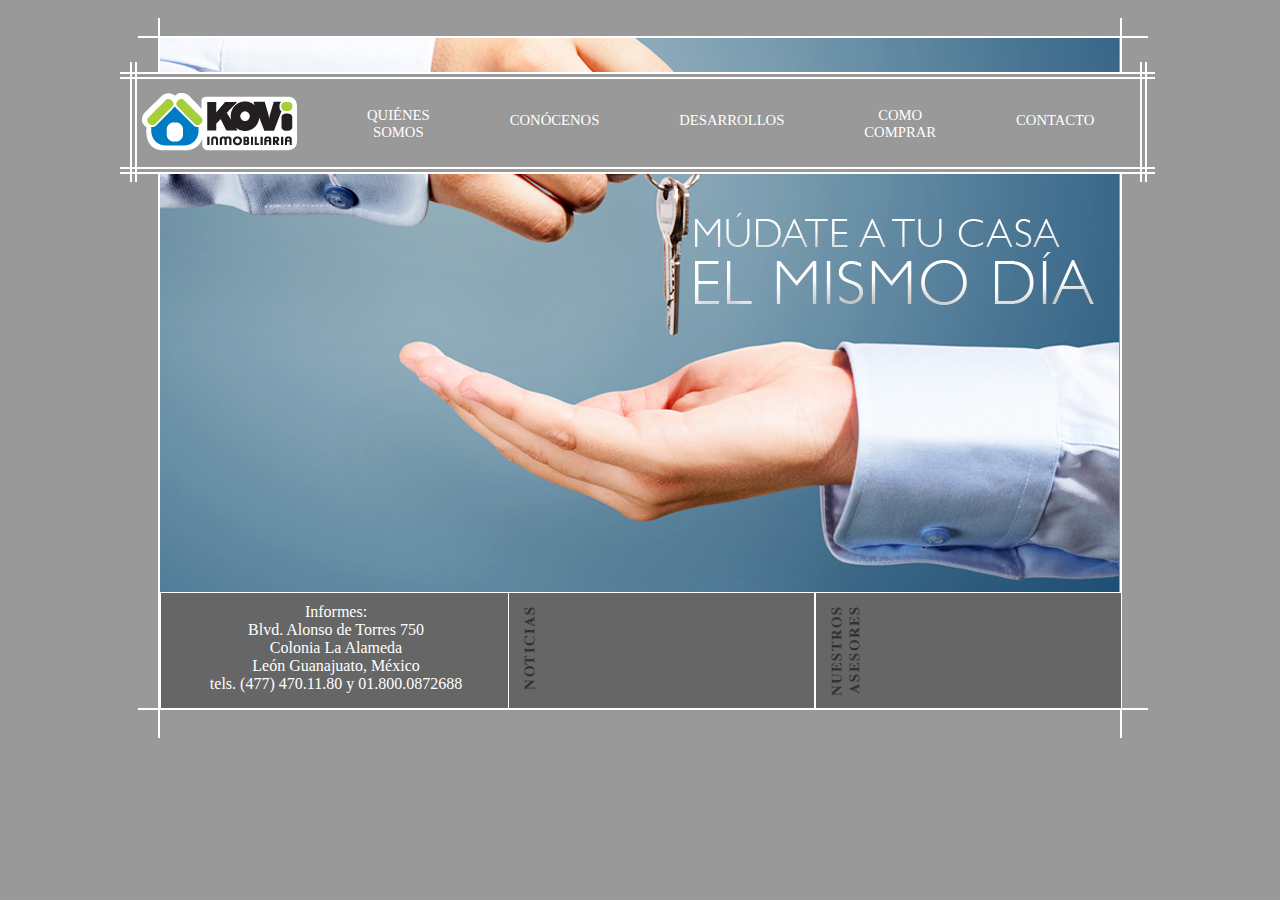
==== index.html @ 4bf64acb "subiendo la pagina" ====
<?xml version="1.0" encoding="UTF-8"?>
<!DOCTYPE html PUBLIC "-//W3C//DTD XHTML 1.0 Strict//EN" "http://www.w3.org/TR/xhtml1/DTD/xhtml1-strict.dtd">
<html xmlns="http://www.w3.org/1999/xhtml" xml:lang="en" lang="en">
<head>
    <title>.::Kovien ::.</title>
    <link href="css/estilos.css" rel="stylesheet" type="text/css" />
    <link rel="shortcut icon" href="favico.png">
    <link rel="stylesheet" href="css/jScrollPane.css" type="text/css" media="screen" charset="utf-8" />
    <!--<script type="text/javascript"
	src="http://ajax.googleapis.com/ajax/libs/jquery/1.3.2/jquery.min.js">
</script>--> 
    <script type='text/javascript' src='js/jquery-1.4.2.min.js'></script>
	<script type="text/javascript" src="js/script.js"></script>
	<script type="text/javascript" src="js/jqFancyTransitions.js"></script>
	<script src="js/jquery.fadeSliderToggle.js" type="text/javascript"></script>
	
     <script type="text/javascript" src="js/jScrollPane.js"></script>
     <script type="text/javascript" src="js/jquery.mousewheel.js"></script>
     
     <script type="text/javascript">
    var xmlDocN;
    var xmlDocA;
    if (window.XMLHttpRequest)
      {
      xhttpN=new XMLHttpRequest();
      xhttpA=new XMLHttpRequest();
      }
    else // Internet Explorer 5/6
      {
      xhttpN=new ActiveXObject("Microsoft.XMLHTTP");
      xhttpA=new ActiveXObject("Microsoft.XMLHTTP");
      }
    xhttpN.open("GET","xml/noticias.xml",false);//cambio
    xhttpN.send("");
    xmlDocN=xhttpN.responseXML;
    xhttpA.open("GET","xml/asesores.xml",false);
    xhttpA.send("");
    xmlDocA=xhttpA.responseXML;
    
    var x=xmlDocN.getElementsByTagName("noticia");
    i=0;
    
    var y=xmlDocA.getElementsByTagName("asesor");
    a=0;
    
    
    function display()
    {
    
    nota=(x[i].getElementsByTagName("contenido")[0].childNodes[0].nodeValue);
    imgN=(x[i].getElementsByTagName("imagen")[0].childNodes[0].nodeValue);
    txtN1= nota ;
    txtN= '<img src="'+ imgN +'"/>' ;
    document.getElementById("imagenNoticia").innerHTML=txtN;
    document.getElementById("textoNoticia").innerHTML=txtN1;
    
     nombre=(y[a].getElementsByTagName("nombre")[0].childNodes[0].nodeValue);
     tel=(y[a].getElementsByTagName("tel")[0].childNodes[0].nodeValue);
     cel=(y[a].getElementsByTagName("cel")[0].childNodes[0].nodeValue);
     id=(y[a].getElementsByTagName("id")[0].childNodes[0].nodeValue);
     puesto=(y[a].getElementsByTagName("puesto")[0].childNodes[0].nodeValue);
    imgA=(y[a].getElementsByTagName("imagen")[0].childNodes[0].nodeValue);
    txtA1= nombre +"<br/>"+ tel +"<br/>"+ cel +"<br/>"+ id +"<br/>"+ puesto;
    txtA= '<img src="'+ imgA +'"/>' ;
    document.getElementById("imagenAsesor").innerHTML=txtA;
    document.getElementById("textoAsesor").innerHTML=txtA1;
    
    }
</script>
     
     
</head>
<body onload="display()">

    <div id="contenedorGeneral">
        <br/>
	<div>
		    <img src="img/lineaHL.png" style="float:left; margin-top:-20px; margin-left:18px; position:absolute;"/>
		    <div id="lineaBLL" style="margin-left:-2px; margin-top:-2px; position:absolute; float:left;"></div>
		    <div id="lineaBLL" style="margin-left:-2px;  margin-top:670px; position:absolute;"></div>
		   <img src="img/lineaHL.png" style="float:left;  margin-left:980px; margin-top:-20px; position:absolute;"/>
	</div>
	    
	<div>
	    <div id="galeria1" style="display:none;" ></div>
	    <div id="galeria" >
		
		<img src="imgFondos/02.jpg"/>
		<img src="imgFondos/04.jpg"/>
		<img src="imgFondos/06.jpg"/>
		<img src="imgFondos/07.jpg"/>
		<img src="imgFondos/08.jpg"/>
		<img src="imgFondos/09.jpg"/>
		<img src="imgFondos/11.jpg"/>
	    </div>
	    
	</div>
	
        <div id="pie">
            
            <div id="info">
		<div style="margin-top:10px;">
		<b>Informes:</b><br/>
		Blvd. Alonso de Torres 750<br/>
		Colonia La Alameda<br/>
		Le&oacute;n Guanajuato, M&eacute;xico<br/>
		tels. (477) 470.11.80 y 01.800.0872688
		</div>
	    </div>
	    
	    <div id="n1" >
		
		<div style="float:left;"><img src="img/noticias.png"/></div>
		<div id="imagenNoticia" style=" width:100px; height:100px; float:left; margin-top:8px; margin-right:10px;"></div>
		<div id="textoNoticia" style="font-size:10pt; color:#FFF; width:140px; height:100px; float:left; margin-top:8px;"></div>
		
	    </div>
	    <div id="n2">
		
		<div style="float:left;"><img src="img/asesores.png"/></div>
		<div id="imagenAsesor" style="width:100px; height:100px; float:left; margin-top:8px; margin-right:10px;"></div>
		<div id="textoAsesor" style="font-size:10pt; color:#FFF; width:120px; height:100px; float:left; margin-top:8px;"></div>
		
	    </div>
        
        </div>
	
	<div id="cabexa" >
		<div>
		    <img src="img/lh.png" style="float:left; margin-top:-10px; position:absolute;"/>
		    <img src="img/lh.png" style="float:left; margin-top:-10px; margin-left:5px; position:absolute;"/>
		    <div id="lineaBL" style="margin-left:-10px; position:absolute; float:left;"></div>
		    <div id="lineaBL" style="margin-left:-10px; margin-top:5px; position:absolute; float:left;"></div>
		    <div id="lineaBL" style="margin-left:-10px;  margin-top:95px; position:absolute;"></div>
		    <div id="lineaBL" style="margin-left:-10px; margin-top:100px; position:absolute;"></div>
		   <img src="img/lh.png" style="float:left;  margin-left:1010px; margin-top:-10px; position:absolute;"/>
		    <img src="img/lh.png" style="float:left;  margin-left:1015px; margin-top:-10px;   position:absolute;"/>
		</div>
		
		<img id="inicio" src="img/logo.png" style="float:left; margin-left:10px; border:none; cursor:pointer;"/>
	       
		
		<a class="bMenu" id="quienesM" style="margin-top:35px; margin-left:60px; float:left;">QUI&Eacute;NES<br/>SOMOS </a>
		<a class="bMenu" id="conocenosM" style="margin-top:40px; margin-left:80px; float:left;">CON&Oacute;CENOS </a>
		<a class="bMenu" id="desarrolloM" style="margin-top:40px; margin-left:80px; float:left;">DESARROLLOS</a>
		<a class="bMenu" id="comoM" style="margin-top:35px; margin-left:80px; float:left;">COMO <br/>COMPRAR </a>
		<a class="bMenu" id="contactoM"  style="margin-top:40px; margin-left:80px; float:left;">CONTACTO </a>
		
	<div>
	    
	    
       <div id="menuQ" style="margin-left:-920px; margin-top:110px; display:none;">
	    
	    <p style="font-size:14pt; ">QUI&Eacute;NES SOMOS</p>
	    <div id="lineaBC" style="margin-left:20px; margin-top:-20px;"></div>
	    <p style="font-size:10pt;">
		<a  class="cMenu" id="menuM" style="cursor:pointer;">Misi&oacute;n</a><br/><br/>
		<a  class="cMenu" id="menuV" style="cursor:pointer;">Visi&oacute;n</a><br/><br/>
		<a  class="cMenu" id="menuL" style="cursor:pointer;">Lema</a>
	    </p>
	    <div id="cuadroQuienes" style="display:none;">
		<div id="lineaGC" style="margin-left:20px;"></div><br/>
		<div><p id="parrafoQuienes" style="font-size:10pt;"></p></div>
		<div id="lineaGC" style="margin-left:20px; margin-top:50px;"></div><br/>
	    </div>
	    		    
	</div>
       
         <div id="menuConoce" style="margin-left:-920px; margin-top:110px; display:none;">
	    
	    <p style="font-size:14pt; ">CON&Oacute;CENOS</p>
	    <div id="lineaBC" style="margin-left:20px; margin-top:-20px;"></div>
	    <p>
		<a id="conoce1"  class="cMenu" style="cursor:pointer; font-size:10pt;">M&uacute;date a tu casa el mismo d&iacute;a</a><br/>
		<div id="conocep1" style="margin-left:10px; margin-bottom:10px; display:none;">
		    <div id="lineaGC" style="margin-left:20px;"></div>
		    <div  id="parrafoConoce1" style="font-size:10pt;">
			<p style="padding=0; margin-right:15px; ">
			    Por que nosotros sabemos cuan importante es que tu casa cuente con los servicios necesarios
			    en cuanto te mudes, te dejamos tu casa lista para que la habites y la goces a lado de tu familia.
			</p>
		    </div>
		    <div id="lineaGC" style="margin-left:20px;"></div>
		    
		</div>    
		<a id="conoce2" class="cMenu" style="cursor:pointer; font-size:10pt;">Ambientes dise&ntilde;ados para tus hijos</a><br/><br/>
		<div id="conocep2" style="margin-left:10px; margin-bottom:10px; display:none;">
		    
		    <div id="lineaGC" style="margin-left:20px;"></div>
		    <div  id="parrafoConoce2" style="font-size:10pt;">
			<p style="padding=0; margin-right:15px;">
			    Nuestros fraccionamientos est&aacute;n dise&ntilde;ados para el goce, la diversi&oacute;n y el crecimiento sano
			    de tus hijos, lugares donde ellos pueden jugar, andar en bicicleta, correr y divertirse
			    con sus amigos en un ambiente natural y completamente seguro en el que t&uacute; estar&aacute;s
			    tranquila mientras tus hijos se divierten y hacen nuevos amigos.
			</p>
		    </div>
		    <div id="lineaGC" style="margin-left:20px;"></div>
		    
		</div>    
		
		<a id="conoce3" class="cMenu" style="cursor:pointer; font-size:10pt;">Construcci&oacute;n Tradicional</a><br/><br/>
		<div id="conocep3" style="margin-left:10px; margin-bottom:10px; display:none;">
		    
		    <div id="lineaGC" style="margin-left:20px;"></div>
		    <div  id="parrafoConoce3" style="font-size:10pt;">
			<p style="padding=0; margin-right:15px;">
			   Inmobiliaria KOVI cuida siempre la calidad de tu casa. Las casas de nuestros fraccionamientos
			   son construidas de la manera tradicional para brindarte la calidad, seguridad y estabilidad
			   que tu y tu familia buscan al comprar una nueva casa. Hechas de tabique rojo cocido y con
			   muros independientes, son casas que aparte de ser muy bellas en sus acabados exteriores,
			   son fuertes y duraderas, un patrimonio para ti y para tus hijos.
			</p>
		    </div>
		    <div id="lineaGC" style="margin-left:20px;"></div>
		    
		</div>    
		<a id="conoce4" class="cMenu" style="cursor:pointer; font-size:10pt;">Naturaleza en contacto contigo</a><br/><br/>
		<div id="conocep4" style="margin-left:10px; margin-bottom:10px; display:none;">
		    
		    <div id="lineaGC" style="margin-left:20px;"></div>
		    <div  id="parrafoConoce4" style="font-size:10pt;">
			<p style="padding=0; margin-right:15px;">
			  Inmobiliaria KOVI no deja de lado la naturaleza y todos sus beneficios que &eacute;sta trae
			  a tu hogar y tu familia, por lo que en nuestros desarrollos siempre cuidamos crear
			  espacios donde tu y tus hijos puedan experimentar el estar en contacto con la
			  naturaleza, la belleza de tener un lugar verde, limpio y saludable donde vivir.
			</p>
		    </div>
		    <div id="lineaGC" style="margin-left:20px;"></div>
		    
		</div>   
		<a id="conoce5" class="cMenu" style="cursor:pointer; font-size:10pt;">Construimos para tu familia</a><br/><br/>
		<div id="conocep5" style="margin-left:10px; margin-bottom:10px; display:none;">
		    
		    <div id="lineaGC" style="margin-left:20px;"></div>
		    <div  id="parrafoConoce5" style="font-size:10pt;">
			<p style="padding=0; margin-right:15px;">
			  Los fraccionamientos que Inmobiliaria KOVI te ofrece est&aacute;n dise&ntilde;ados y construidos pensando en ti
			  y en tu familia, en las necesidades de cada uno ellos, desde &aacute;reas recreativas para tus hijos hasta
			  &aacute;reas verdes en donde puedes invitar a tu familia a pasar una parrillada en contacto con la naturaleza
			  con la tranquilidad de que tus hijos pueden estar jugando mientras tu y tus invitados disfrutan del lugar.
			</p>
		    </div>
		    <div id="lineaGC" style="margin-left:20px;"></div>
		    
		</div>   
		<a id="conoce6" class="cMenu" style="cursor:pointer; font-size:10pt;">El lugar ideal para comenzar tu familia</a><br/><br/>
		<div id="conocep6" style="margin-left:10px; margin-bottom:10px; display:none;">
		    
		    <div id="lineaGC" style="margin-left:20px;"></div>
		    <div  id="parrafoConoce6" style="font-size:10pt;">
			<p style="padding=0; margin-right:15px;">
			  Si estas pensando en comenzar una familia, los fraccionamientos que
			  Inmobiliaria KOVI te ofrece son una excelente opci&oacute;n. Tu y tu familia
			  sentir&aacute;n la paz de estar rodeados de ambientes naturales, tranquilos,
			  seguros ya que nuestros fraccionamientos cuentan con pluma y control de entrada
			  y salida de veh&iacute;culos, aire limpio y fresco, y casas de excelente calidad y dise&ntilde;o.
			  Sin duda fraccionamientos en donde tu familia podr&aacute; comenzar con el pi&eacute; derecho y
			  tu y tus hijos podr&aacute;n disfrutar de todos los beneficios que los fraccionamientos
			  de KOVI les ofrecen. 
			</p>
		    </div>
		    <div id="lineaGC" style="margin-left:20px;"></div>
		    
		</div>  
		<a id="conoce7" class="cMenu" style="cursor:pointer; font-size:10pt;">Acabados de primer nivel</a><br/><br/>
		<div id="conocep7" style="margin-left:10px; margin-bottom:10px; display:none;">
		    
		    <div id="lineaGC" style="margin-left:20px;"></div>
		    <div  id="parrafoConoce7" style="font-size:10pt;">
			<p style="padding=0; margin-right:15px;">
			 Por que los detalles hacen la diferencia, Inmobiliaria KOVI te ofrece casas con acabados de primera
			 calidad, que aportar&aacute;n el detalle y realce que tu casa merece, te ofrecemos aplanados de yeso
			 y pintura vin&iacute;lica en interiores que har&aacute;n de tu casa tu hogar que tu y tu familia estaban buscando.
			</p>
		    </div>
		    <div id="lineaGC" style="margin-left:20px;"></div>
		    
		</div>  
	    </p>
	    		    
	</div>
	 
	 <div id="menuDesa" style="margin-left:-920px; margin-top:110px; display:none; ">
	    
	    <p style="font-size:14pt; ">DESARROLLOS</p>
	    <div id="lineaBC" style="margin-left:20px; margin-top:-20px;"></div>
	    <p style=" font-size:10pt;">
		Da click sobre el fraccionamiento<br/>
		y conoce más sobre éste

	    </p>
	    <div id="lineaGC" style="margin-left:30px;"></div><br/><br/>
	    <a href="campoFuerte/index.html" target="_blank"> <img src="img/logoF.png" style="border:none;"/></a><br/><br/>
	    <div id="lineaGC" style="margin-left:30px;"></div><br/><br/>
	    <a href="campoPalmyra/index.html" target="_blank"><img src="img/logoP.png"  style="border:none;"/></a>
	    
	</div>
	
	 <div id="menuComo" style="margin-left:-920px; margin-top:110px; display:none;">
	    
	    <p style="font-size:14pt; ">C&Oacute;MO COMPRAR</p>
	    <div id="lineaBC" style="margin-left:20px; margin-top:-20px;"></div>
	    <p style=" font-size:10pt;">
		Nosotros tramitamos tu cr&eacute;dito <br/>
		SIN NINGUN COSTO

	    </p>
	    <div id="lineaGC" style="margin-left:30px; "></div>
	    <p style=" font-size:10pt;">
		Si tienes duda sobre los cr&eacute;ditos y cual<br/>
		puedes usar para comprar tu casa, nosotros<br/>
		te ayudamos y te orientamos. Ll&aacute;manos sin<br/>
		ning&uacute;n compromiso o acude a nuestras<br/>
		oficinas y te atenderemos con mucho gusto.
	    </p>
	    <div id="lineaGC" style="margin-left:30px;"></div>
	    <img src="img/logitos.png"  style="border:none;"/>
	    <div id="lineaGC" style="margin-left:30px;"></div>
	    <p >&iexcl;Tramitamos todo tipo de cr&eacute;dito!</p>
	    
	</div>
	
	<div id="menuContacto" style="margin-left:-920px; margin-top:110px;  display:none;">
	    
	    <p style="font-size:14pt; ">CONTACTO</p>
	    <div id="lineaBC" style="margin-left:20px; margin-top:-20px;"></div>
	    <p style=" font-size:10pt;">
		Ll&aacute;manos, vis&iacute;tanos o m&aacute;ndanos un mensaje.<br/>
		Estamos a tus &oacute;rdenes.


	    </p>
	    <div id="lineaGC" style="margin-left:30px; "></div>
	     <p style=" font-size:10pt; margin-top:5px;  margin-bottom:5px;">
		Blvd. Alonso de Torres 750<br/>
		Colonia La Alameda<br/>
		Le&oacute;n Guanajuato, M&eacute;xico<br/>
		tels. (477) 470.11.80 
	    </p>
	    <div id="lineaGC" style="margin-left:30px;"></div>
	     <p style=" margin-top:5px;">
		<form  name="contacto" method="post" action="enviar.php" >
		<label style="margin-left:20px; font-size:9pt; float:right; ">Nombre:<input style="float:right; margin-right:20px;" name="nombre" type="text" id="nombre" size="20"/></label>
			<label style="margin-left:20px; font-size:9pt; float:right; margin-top:2px;">Empresa:<input style="float:right; margin-right:20px;" name="empresa" type="text" id="empresa" size="20"/></label>
			<label style="margin-left:20px; font-size:9pt; float:right; margin-top:2px;">E-mail:<input style="float:right; margin-right:20px;" name="mail" type="text" id="mail" size="20"/></label>
			<label style="margin-left:20px; font-size:9pt; float:right; margin-top:2px;">Tel:<input style="float:right; margin-right:20px;" name="tel" type="text" id="tel" size="20"/></label>
			<label style=" font-size:9pt; float:right; margin-top:1px;">Mensaje:<textarea style="float:right; margin-right:20px;" name="mensaje" cols="20" rows="4" id="mensaje"></textarea></label></p>
		
			<label style="position:absolute; font-size:9pt; margin-top:170px; margin-left:200px;"><input type="submit" name="Submit" value="Enviar"/></label>
			
		</form>
	    </p>
	   
	    
	</div>	
	
    </div>

</body>
</html>
---- css/estilos.css ----
body {
    
    background-color: #999999;
    font-family: Times, serif;
	font-style: normal;
	font-weight: 100;
}

a:link {
  
  color:#FFF;
  text-decoration: none;
}

a:hover{
  
  color:#333;
}

a:visited{
  color:#fff;
   text-decoration: none;
}

#contenedorGeneral{
    
    background-color: #999999;
     width: 1000px;
    height: 720px;
    margin-left: auto;
    margin-right:auto;
    color:#fff;
    padding-top:12px;
    
}

#cabexa{
    
   
    margin-right: 10px;
     margin-left: -10px;
    height: 100px;
 width: 1015px;
    margin-top:-520px;
    position:absolute;
 background-color: #999999;
    z-index:2;

}


#lineaBLL{ width: 1010px; background-color:#fff; height:2px;}
#lineaBL{ width: 1035px; background-color:#fff; height:2px;}
#lineaBC{ width: 260px; background-color:#fff; height:2px;}
#lineaGC{ width: 240px; background-color:#999999; height:2px;}

#galeria{
    
    margin-right: 15px;
     margin-left: 20px;
     margin-top: 0px;
     width:960px;
     position:absolute;
     z-index:0;
    
}
#galeria1{
    
    margin-right: 15px;
     margin-left: 20px;
     margin-top: 0px;
     width:960px;
     position:absolute;
     z-index:1;
    
}

#menuQ{
    
   float:left;
   height:390px;
   width:300px;
   background-image: url(../img/cuadroN.png);
   z-index:10;
   text-align:center;
   color:#fff;
}

#menuConoce{
    
   float:left;
   height:390px;
   width:300px;
   background-image: url(../img/cuadroN.png);
   z-index:10;
   text-align:center;
   color:#fff;
}


#parrafoConoce1{
    
    height:70px;
   width:260px;
   text-align:left;
   margin-left:20px;
   margin-top:10px;
   margin-bottom:10px;
    
}

#parrafoConoce2{
    
    height:70px;
   width:260px;
   text-align:left;
   margin-left:20px;
   margin-top:10px;
   margin-bottom:10px;
    
}

#parrafoConoce3{
    
    height:70px;
   width:260px;
   text-align:left;
   margin-left:20px;
   margin-top:10px;
   margin-bottom:10px;
    
}
#parrafoConoce4{
    
    height:70px;
   width:260px;
   text-align:left;
   margin-left:20px;
   margin-top:10px;
   margin-bottom:10px;
    
}
#parrafoConoce5{
    
    height:70px;
   width:260px;
   text-align:left;
   margin-left:20px;
   margin-top:10px;
   margin-bottom:10px;
    
}
#parrafoConoce6{
    
    height:70px;
   width:260px;
   text-align:left;
   margin-left:20px;
   margin-top:10px;
   margin-bottom:10px;
    
}
#parrafoConoce7{
    
    height:70px;
   width:260px;
   text-align:left;
   margin-left:20px;
   margin-top:10px;
   margin-bottom:10px;
    
}


#menuDesa{
    
   float:left;
   height:390px;
   width:300px;
   background-image: url(../img/cuadroN.png);
   z-index:10;
   text-align:center;
   color:#fff;
}
#menuComo{
    
   float:left;
   height:390px;
   width:300px;
   background-image: url(../img/cuadroN.png);
   z-index:10;
   text-align:center;
   color:#fff;
}

#menuContacto{
    
   float:left;
   height:390px;
   width:300px;
   background-image: url(../img/cuadroN.png);
   z-index:10;
   text-align:center;
   color:#fff;
   
}

.bMenu:hover{ color: #333333;}
.cMenu:hover{ color: #999999;}

.bMenu{
        color: #fff;
	float:left;
	cursor:pointer;
	text-align:center ;
	font-size:11pt;
}

#pie{
     margin-right: 10px;
    margin-left: 20px;
    height: 105px;
     
     position:absolute;
}




#info{
    
    background-color: #666666;
     border: solid #FFF thin;
    height: 115px;
    width: 350px;
    float:left;
    position:absolute;
    text-align:center;
    color:#fff;
}

#n1{
    
    background-color: #666666;
     border: solid #FFF thin;
    height: 115px;
    float:left;
    width: 305px;
    position:absolute;
    margin-left: 348px;
}

#n2{
    
    background-color: #666666;
     border: solid #FFF thin;
    height: 115px;
    float:left;
    width: 305px;
    position:absolute;
    margin-left: 655px;
}
---- css/jScrollPane.css ----
.jScrollPaneContainer {
	position: relative;
	overflow: hidden;
	z-index: 1;
}

.jScrollPaneTrack {
	position: absolute;
	cursor: pointer;
	right: 0;
	top: 0;
	height: 100%;
	background: #aaa;
}
.jScrollPaneDrag {
	position: absolute;
	background: #666;
	cursor: pointer;
	overflow: hidden;
}
.jScrollPaneDragTop {
	position: absolute;
	top: 0;
	left: 0;
	overflow: hidden;
}
.jScrollPaneDragBottom {
	position: absolute;
	bottom: 0;
	left: 0;
	overflow: hidden;
}
a.jScrollArrowUp {
	display: block;
	position: absolute;
	z-index: 1;
	top: 0;
	right: 0;
	text-indent: -2000px;
	overflow: hidden;
	/*background-color: #666;*/
	height: 9px;
}
a.jScrollArrowUp:hover {
	/*background-color: #f60;*/
}

a.jScrollArrowDown {
	display: block;
	position: absolute;
	z-index: 1;
	bottom: 0;
	right: 0;
	text-indent: -2000px;
	overflow: hidden;
	/*background-color: #666;*/
	height: 9px;
}
a.jScrollArrowDown:hover {
	/*background-color: #f60;*/
}
a.jScrollActiveArrowButton, a.jScrollActiveArrowButton:hover {
	/*background-color: #f00;*/
}
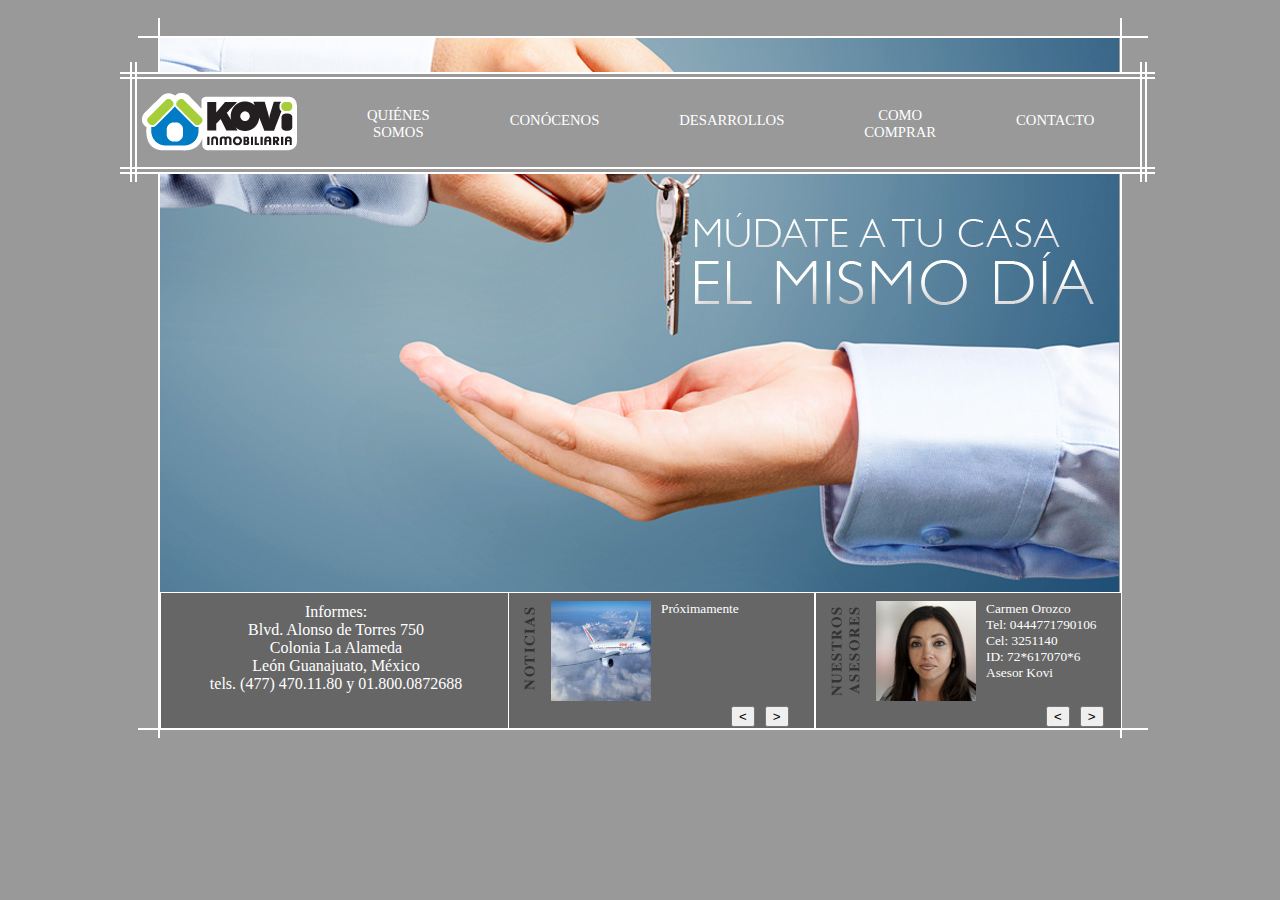
==== commit 4ec84152: "xml actualizado" ====
--- a/index.html
+++ b/index.html
@@ -44,7 +44,7 @@
     a=0;
     
     
-    function display()
+    function displayN()
     {
     
     nota=(x[i].getElementsByTagName("contenido")[0].childNodes[0].nodeValue);
@@ -53,31 +53,79 @@
     txtN= '<img src="'+ imgN +'"/>' ;
     document.getElementById("imagenNoticia").innerHTML=txtN;
     document.getElementById("textoNoticia").innerHTML=txtN1;
-    
-     nombre=(y[a].getElementsByTagName("nombre")[0].childNodes[0].nodeValue);
-     tel=(y[a].getElementsByTagName("tel")[0].childNodes[0].nodeValue);
-     cel=(y[a].getElementsByTagName("cel")[0].childNodes[0].nodeValue);
-     id=(y[a].getElementsByTagName("id")[0].childNodes[0].nodeValue);
-     puesto=(y[a].getElementsByTagName("puesto")[0].childNodes[0].nodeValue);
-    imgA=(y[a].getElementsByTagName("imagen")[0].childNodes[0].nodeValue);
+    }
+    
+    function displayA()
+    {
+     nombre=(y[i].getElementsByTagName("nombre")[0].childNodes[0].nodeValue);
+     tel=(y[i].getElementsByTagName("tel")[0].childNodes[0].nodeValue);
+     cel=(y[i].getElementsByTagName("cel")[0].childNodes[0].nodeValue);
+     id=(y[i].getElementsByTagName("id")[0].childNodes[0].nodeValue);
+     puesto=(y[i].getElementsByTagName("puesto")[0].childNodes[0].nodeValue);
+    imgA=(y[i].getElementsByTagName("imagen")[0].childNodes[0].nodeValue);
     txtA1= nombre +"<br/>"+ tel +"<br/>"+ cel +"<br/>"+ id +"<br/>"+ puesto;
     txtA= '<img src="'+ imgA +'"/>' ;
     document.getElementById("imagenAsesor").innerHTML=txtA;
     document.getElementById("textoAsesor").innerHTML=txtA1;
     
     }
+    
+function nextN()
+{
+if (i<x.length-1)
+  {
+  i++;
+  displayN();
+  }
+}
+
+function previousN()
+{
+if (i>0)
+  {
+  i--;
+  displayN();
+  }
+}
+
+    
+function nextA()
+{
+if (i<y.length-1)
+  {
+  i++;
+  displayA();
+  }
+}
+
+function previousA()
+{
+if (i>0)
+  {
+  i--;
+  displayA();
+  }
+}
+
+function displayG()
+{
+
+    displayA();
+    displayN();
+  
+}
 </script>
      
      
 </head>
-<body onload="display()">
-
-    <div id="contenedorGeneral">
+<body onload="displayG()">
+
+    <div id="contenedorGeneral" >
         <br/>
 	<div>
 		    <img src="img/lineaHL.png" style="float:left; margin-top:-20px; margin-left:18px; position:absolute;"/>
 		    <div id="lineaBLL" style="margin-left:-2px; margin-top:-2px; position:absolute; float:left;"></div>
-		    <div id="lineaBLL" style="margin-left:-2px;  margin-top:670px; position:absolute;"></div>
+		    <div id="lineaBLL" style="margin-left:-2px;  margin-top:690px; position:absolute;"></div>
 		   <img src="img/lineaHL.png" style="float:left;  margin-left:980px; margin-top:-20px; position:absolute;"/>
 	</div>
 	    
@@ -114,12 +162,20 @@
 		<div id="imagenNoticia" style=" width:100px; height:100px; float:left; margin-top:8px; margin-right:10px;"></div>
 		<div id="textoNoticia" style="font-size:10pt; color:#FFF; width:140px; height:100px; float:left; margin-top:8px;"></div>
 		
+		<input id="flechaIzqN" style="float:left; margin-top:5px; cursor:pointer; margin-left:180px;" type="button" onclick="previousN()" value="<" />
+		<input id="flechaDerN" style="float:left; margin-top:5px; margin-left:10px; cursor:pointer;" type="button" onclick="nextN()" value=">" />
+		
+		
+		
 	    </div>
 	    <div id="n2">
 		
 		<div style="float:left;"><img src="img/asesores.png"/></div>
 		<div id="imagenAsesor" style="width:100px; height:100px; float:left; margin-top:8px; margin-right:10px;"></div>
 		<div id="textoAsesor" style="font-size:10pt; color:#FFF; width:120px; height:100px; float:left; margin-top:8px;"></div>
+		
+		<input id="flechaIzqA" style="float:left; margin-top:5px; cursor:pointer; margin-left:170px;" type="button" onclick="previousA()" value="<" />
+		<input id="flechaDerA" style="float:left; margin-top:5px; margin-left:10px; cursor:pointer;" type="button" onclick="nextA()" value=">" />
 		
 	    </div>
         
--- a/css/estilos.css
+++ b/css/estilos.css
@@ -231,7 +231,7 @@
     
     background-color: #666666;
      border: solid #FFF thin;
-    height: 115px;
+    height: 135px;
     width: 350px;
     float:left;
     position:absolute;
@@ -243,7 +243,7 @@
     
     background-color: #666666;
      border: solid #FFF thin;
-    height: 115px;
+    height: 135px;
     float:left;
     width: 305px;
     position:absolute;
@@ -254,7 +254,7 @@
     
     background-color: #666666;
      border: solid #FFF thin;
-    height: 115px;
+    height: 135px;
     float:left;
     width: 305px;
     position:absolute;
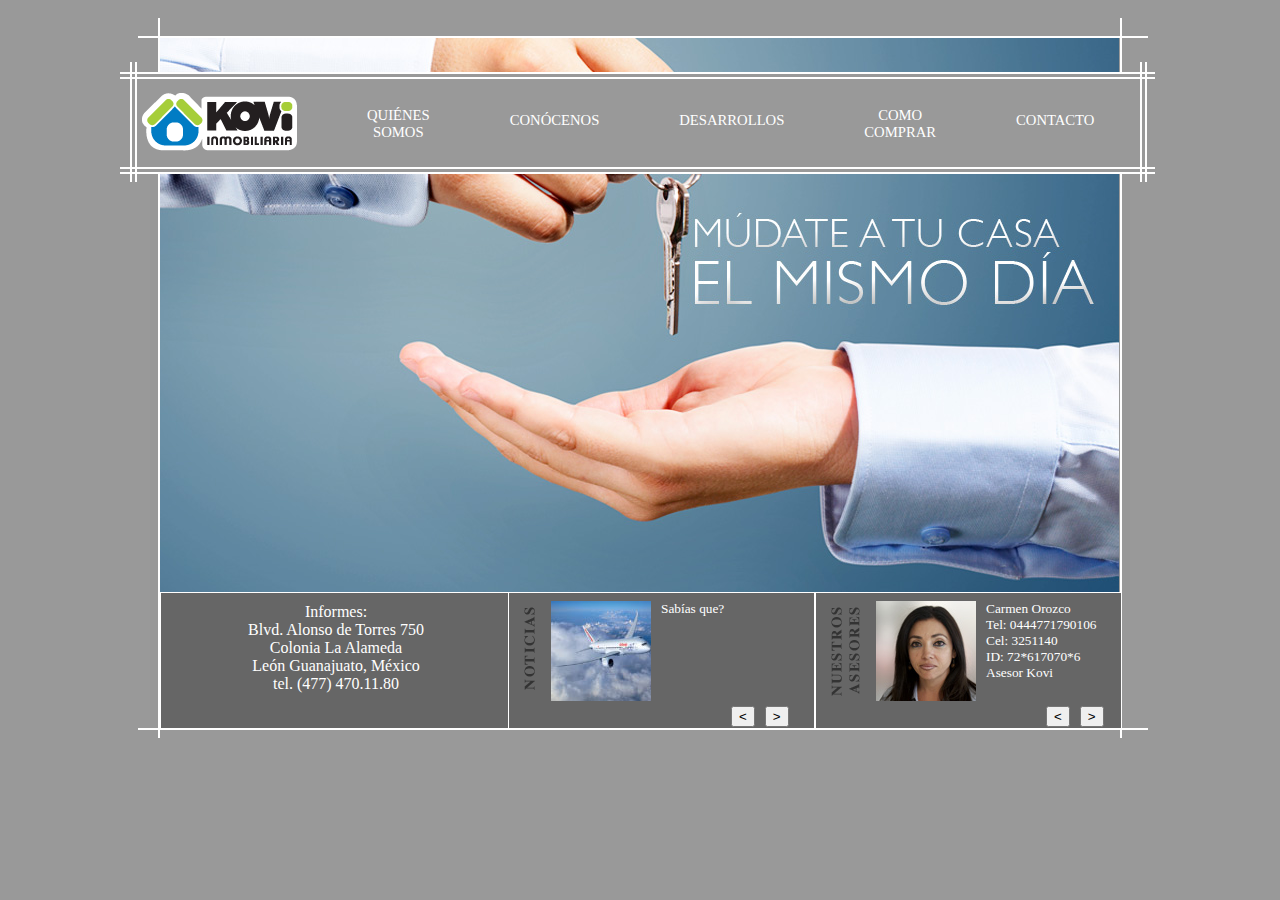
==== commit fe3c7109: "quito telefono 1800" ====
--- a/index.html
+++ b/index.html
@@ -152,7 +152,7 @@
 		Blvd. Alonso de Torres 750<br/>
 		Colonia La Alameda<br/>
 		Le&oacute;n Guanajuato, M&eacute;xico<br/>
-		tels. (477) 470.11.80 y 01.800.0872688
+		tel. (477) 470.11.80
 		</div>
 	    </div>
 	    
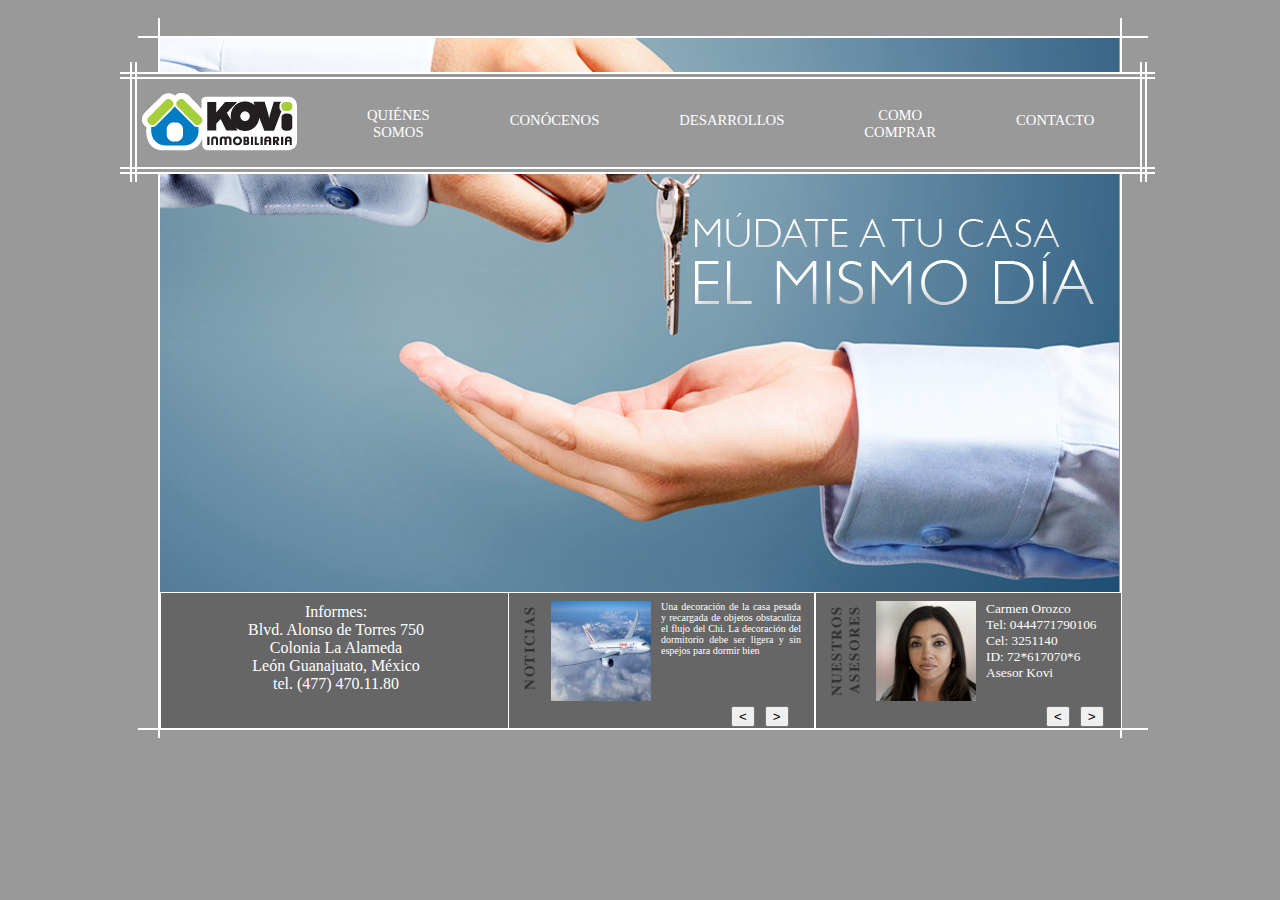
==== commit 9cf5d3ac: "agrego textos" ====
--- a/index.html
+++ b/index.html
@@ -160,7 +160,7 @@
 		
 		<div style="float:left;"><img src="img/noticias.png"/></div>
 		<div id="imagenNoticia" style=" width:100px; height:100px; float:left; margin-top:8px; margin-right:10px;"></div>
-		<div id="textoNoticia" style="font-size:10pt; color:#FFF; width:140px; height:100px; float:left; margin-top:8px;"></div>
+		<div id="textoNoticia" style="font-size:10px; text-align: justify; color:#FFF; width:140px; height:100px; float:left; margin-top:8px;"></div>
 		
 		<input id="flechaIzqN" style="float:left; margin-top:5px; cursor:pointer; margin-left:180px;" type="button" onclick="previousN()" value="<" />
 		<input id="flechaDerN" style="float:left; margin-top:5px; margin-left:10px; cursor:pointer;" type="button" onclick="nextN()" value=">" />
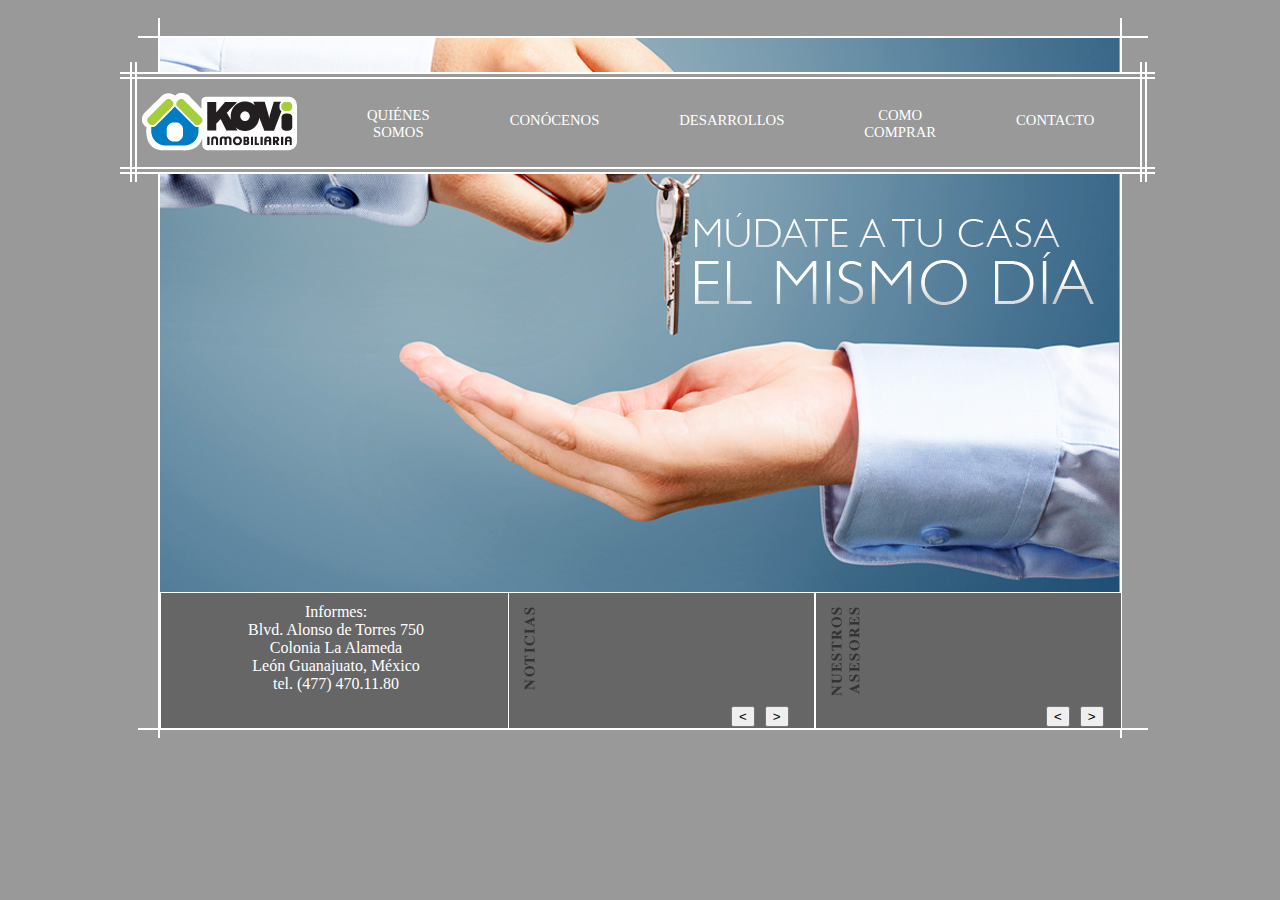
==== commit 90185a66: "modifico admin" ====
--- a/index.html
+++ b/index.html
@@ -30,10 +30,10 @@
       xhttpN=new ActiveXObject("Microsoft.XMLHTTP");
       xhttpA=new ActiveXObject("Microsoft.XMLHTTP");
       }
-    xhttpN.open("GET","xml/noticias.xml",false);//cambio
+    xhttpN.open("GET","noticias.xml",false);//cambio
     xhttpN.send("");
     xmlDocN=xhttpN.responseXML;
-    xhttpA.open("GET","xml/asesores.xml",false);
+    xhttpA.open("GET","asesors.xml",false);
     xhttpA.send("");
     xmlDocA=xhttpA.responseXML;
     
@@ -48,7 +48,7 @@
     {
     
     nota=(x[i].getElementsByTagName("contenido")[0].childNodes[0].nodeValue);
-    imgN=(x[i].getElementsByTagName("imagen")[0].childNodes[0].nodeValue);
+    imgN=(x[i].getElementsByTagName("imagen-file-name")[0].childNodes[0].nodeValue);
     txtN1= nota ;
     txtN= '<img src="'+ imgN +'"/>' ;
     document.getElementById("imagenNoticia").innerHTML=txtN;
@@ -62,7 +62,7 @@
      cel=(y[i].getElementsByTagName("cel")[0].childNodes[0].nodeValue);
      id=(y[i].getElementsByTagName("id")[0].childNodes[0].nodeValue);
      puesto=(y[i].getElementsByTagName("puesto")[0].childNodes[0].nodeValue);
-    imgA=(y[i].getElementsByTagName("imagen")[0].childNodes[0].nodeValue);
+    imgA=(y[i].getElementsByTagName("imagen-file-name")[0].childNodes[0].nodeValue);
     txtA1= nombre +"<br/>"+ tel +"<br/>"+ cel +"<br/>"+ id +"<br/>"+ puesto;
     txtA= '<img src="'+ imgA +'"/>' ;
     document.getElementById("imagenAsesor").innerHTML=txtA;
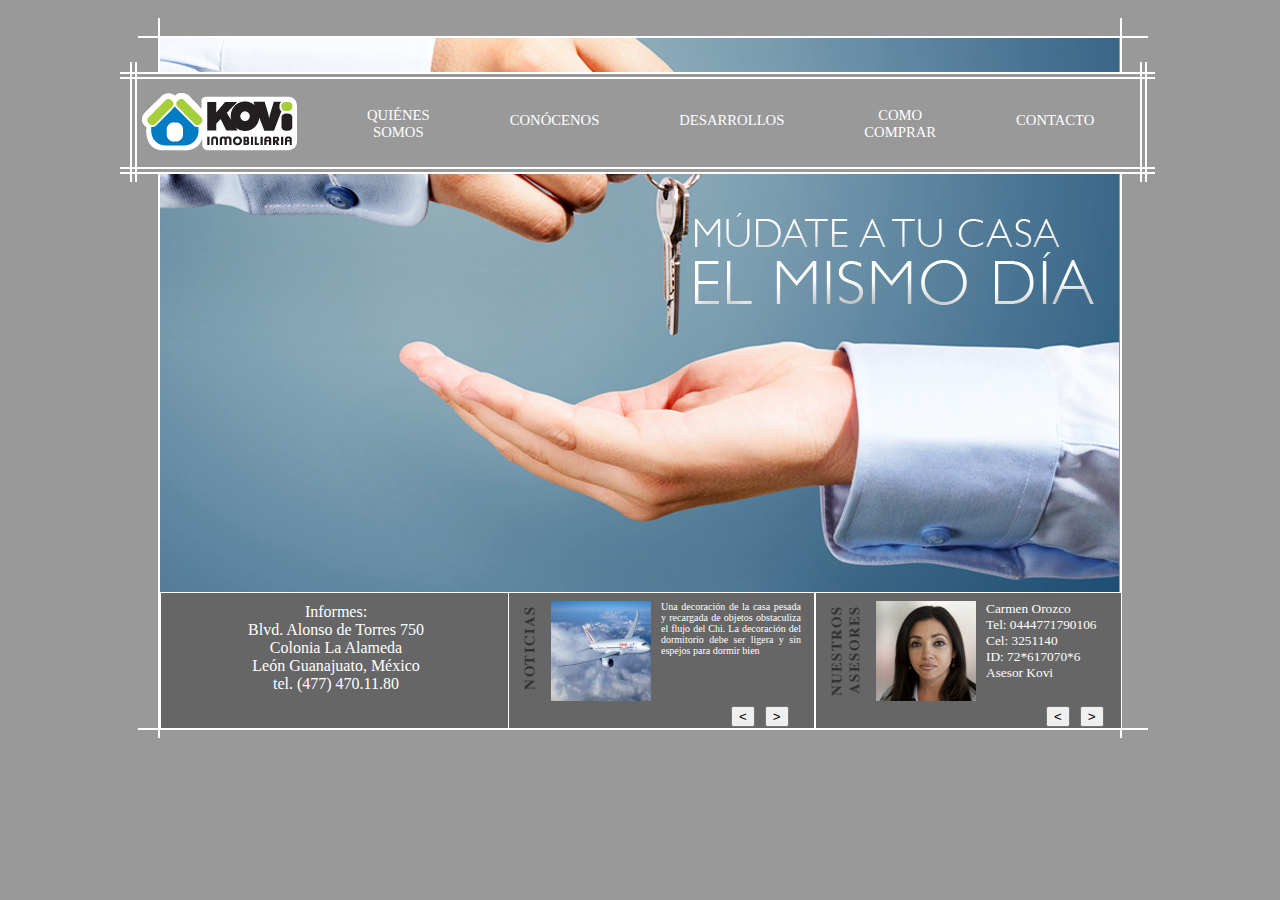
==== commit 130f72ef: "restauro index" ====
--- a/index.html
+++ b/index.html
@@ -30,10 +30,10 @@
       xhttpN=new ActiveXObject("Microsoft.XMLHTTP");
       xhttpA=new ActiveXObject("Microsoft.XMLHTTP");
       }
-    xhttpN.open("GET","noticias.xml",false);//cambio
+    xhttpN.open("GET","xml/noticias.xml",false);//cambio
     xhttpN.send("");
     xmlDocN=xhttpN.responseXML;
-    xhttpA.open("GET","asesors.xml",false);
+    xhttpA.open("GET","xml/asesores.xml",false);
     xhttpA.send("");
     xmlDocA=xhttpA.responseXML;
     
@@ -48,7 +48,7 @@
     {
     
     nota=(x[i].getElementsByTagName("contenido")[0].childNodes[0].nodeValue);
-    imgN=(x[i].getElementsByTagName("imagen-file-name")[0].childNodes[0].nodeValue);
+    imgN=(x[i].getElementsByTagName("imagen")[0].childNodes[0].nodeValue);
     txtN1= nota ;
     txtN= '<img src="'+ imgN +'"/>' ;
     document.getElementById("imagenNoticia").innerHTML=txtN;
@@ -57,12 +57,12 @@
     
     function displayA()
     {
-     nombre=(y[i].getElementsByTagName("nombre")[0].childNodes[0].nodeValue);
-     tel=(y[i].getElementsByTagName("tel")[0].childNodes[0].nodeValue);
-     cel=(y[i].getElementsByTagName("cel")[0].childNodes[0].nodeValue);
-     id=(y[i].getElementsByTagName("id")[0].childNodes[0].nodeValue);
-     puesto=(y[i].getElementsByTagName("puesto")[0].childNodes[0].nodeValue);
-    imgA=(y[i].getElementsByTagName("imagen-file-name")[0].childNodes[0].nodeValue);
+     nombre=(y[a].getElementsByTagName("nombre")[0].childNodes[0].nodeValue);
+     tel=(y[a].getElementsByTagName("tel")[0].childNodes[0].nodeValue);
+     cel=(y[a].getElementsByTagName("cel")[0].childNodes[0].nodeValue);
+     id=(y[a].getElementsByTagName("id")[0].childNodes[0].nodeValue);
+     puesto=(y[a].getElementsByTagName("puesto")[0].childNodes[0].nodeValue);
+    imgA=(y[a].getElementsByTagName("imagen")[0].childNodes[0].nodeValue);
     txtA1= nombre +"<br/>"+ tel +"<br/>"+ cel +"<br/>"+ id +"<br/>"+ puesto;
     txtA= '<img src="'+ imgA +'"/>' ;
     document.getElementById("imagenAsesor").innerHTML=txtA;
@@ -91,18 +91,18 @@
     
 function nextA()
 {
-if (i<y.length-1)
+if (a<y.length-1)
   {
-  i++;
+  a++;
   displayA();
   }
 }
 
 function previousA()
 {
-if (i>0)
+if (a>0)
   {
-  i--;
+  a--;
   displayA();
   }
 }
